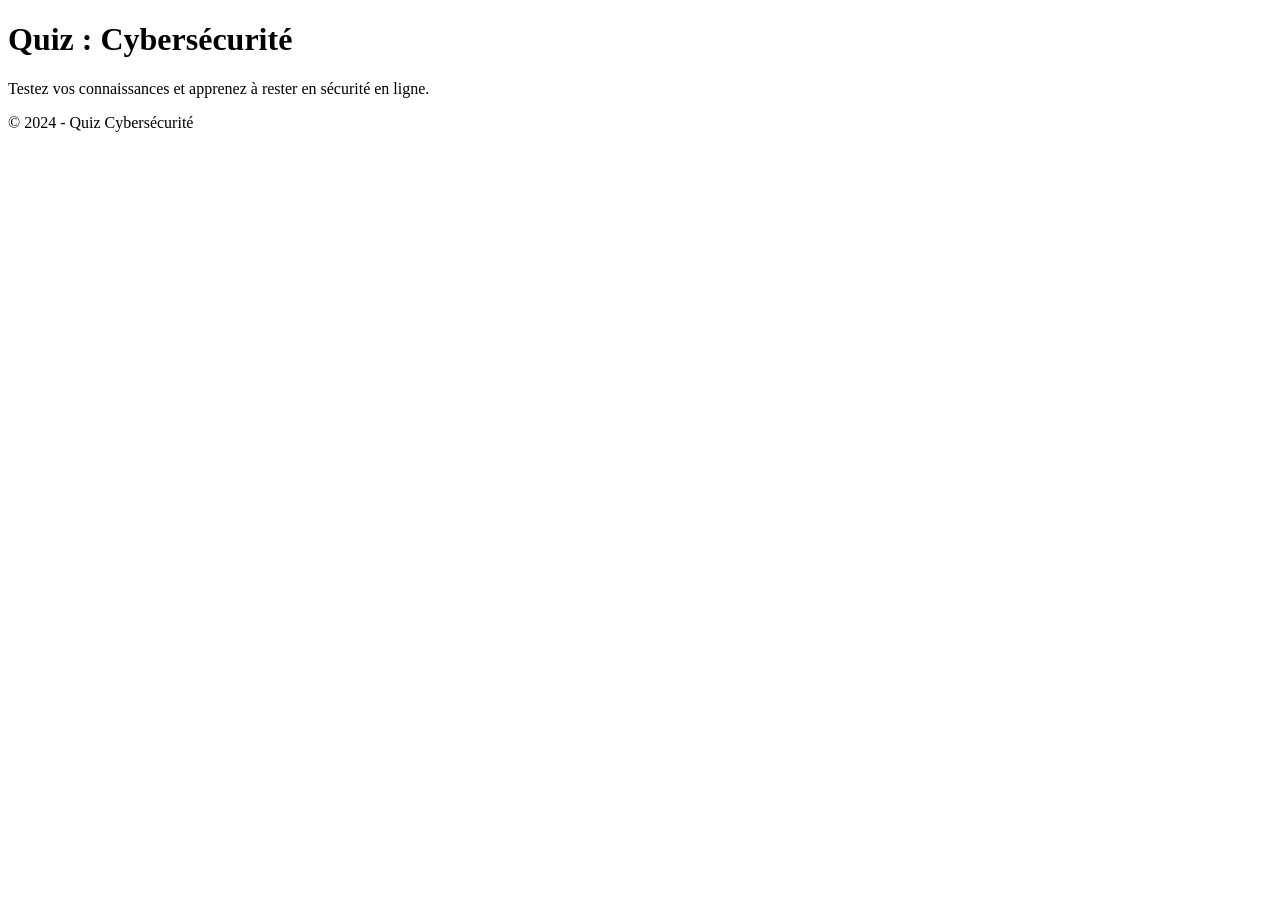
==== index.html @ 5557fae6 "Add files via upload" ====
<!DOCTYPE html>
<html lang="fr">
<head>
    <meta charset="UTF-8">
    <meta name="viewport" content="width=device-width, initial-scale=1.0">
    <title>Quiz Cybersécurité</title>
    <link rel="stylesheet" href="css/styles.css">
</head>
<body>
    <header>
        <h1>Quiz : Cybersécurité</h1>
        <p>Testez vos connaissances et apprenez à rester en sécurité en ligne.</p>
    </header>

    <main id="quiz-container">
        <!-- Le quiz sera généré dans mon main -->
    </main>

    <footer>
        <p>&copy; 2024 - Quiz Cybersécurité</p>
    </footer>

    <script src="js/quiz.js"></script>
</body>
</html>
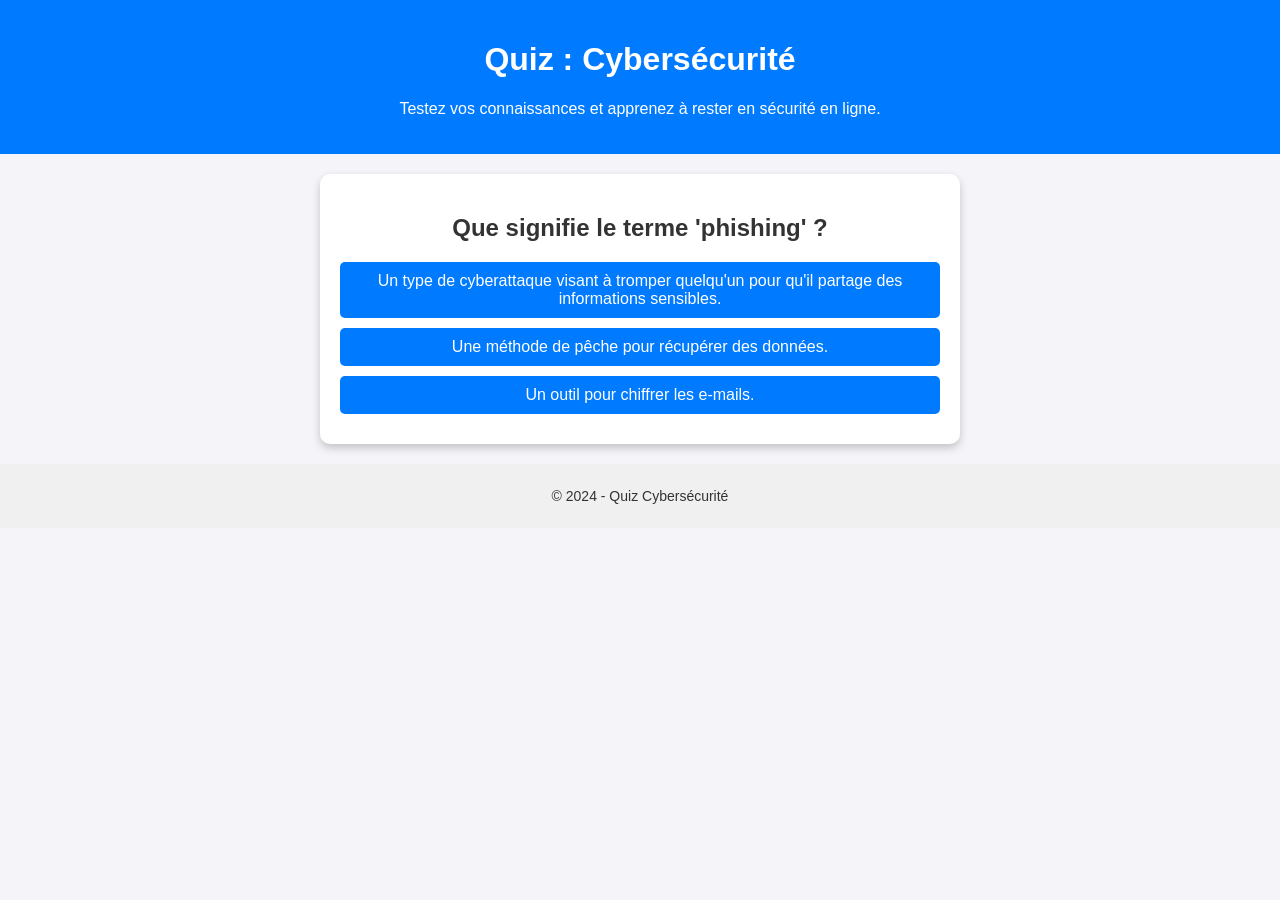
==== commit cce5c805: "Update index.html" ====
--- a/index.html
+++ b/index.html
@@ -4,7 +4,7 @@
     <meta charset="UTF-8">
     <meta name="viewport" content="width=device-width, initial-scale=1.0">
     <title>Quiz Cybersécurité</title>
-    <link rel="stylesheet" href="css/styles.css">
+    <link rel="stylesheet" href="styles.css">
 </head>
 <body>
     <header>
@@ -20,6 +20,6 @@
         <p>&copy; 2024 - Quiz Cybersécurité</p>
     </footer>
 
-    <script src="js/quiz.js"></script>
+    <script src="quiz.js"></script>
 </body>
 </html>
--- a/styles.css
+++ b/styles.css
@@ -0,0 +1,49 @@
+/* Styles de base */
+body {
+    font-family: Arial, sans-serif;
+    margin: 0;
+    padding: 0;
+    background-color: #f4f4f9;
+    color: #333;
+    text-align: center;
+}
+
+header {
+    background-color: #007bff;
+    color: white;
+    padding: 20px 10px;
+    margin-bottom: 20px;
+}
+
+main {
+    padding: 20px;
+    margin: 0 auto;
+    max-width: 600px;
+    background: white;
+    border-radius: 10px;
+    box-shadow: 0 4px 8px rgba(0, 0, 0, 0.2);
+}
+
+button {
+    display: block;
+    width: 100%;
+    padding: 10px;
+    margin: 10px 0;
+    background-color: #007bff;
+    color: white;
+    border: none;
+    border-radius: 5px;
+    cursor: pointer;
+    font-size: 16px;
+}
+
+button:hover {
+    background-color: #0056b3;
+}
+
+footer {
+    margin-top: 20px;
+    padding: 10px;
+    font-size: 14px;
+    background: #f0f0f0;
+}
